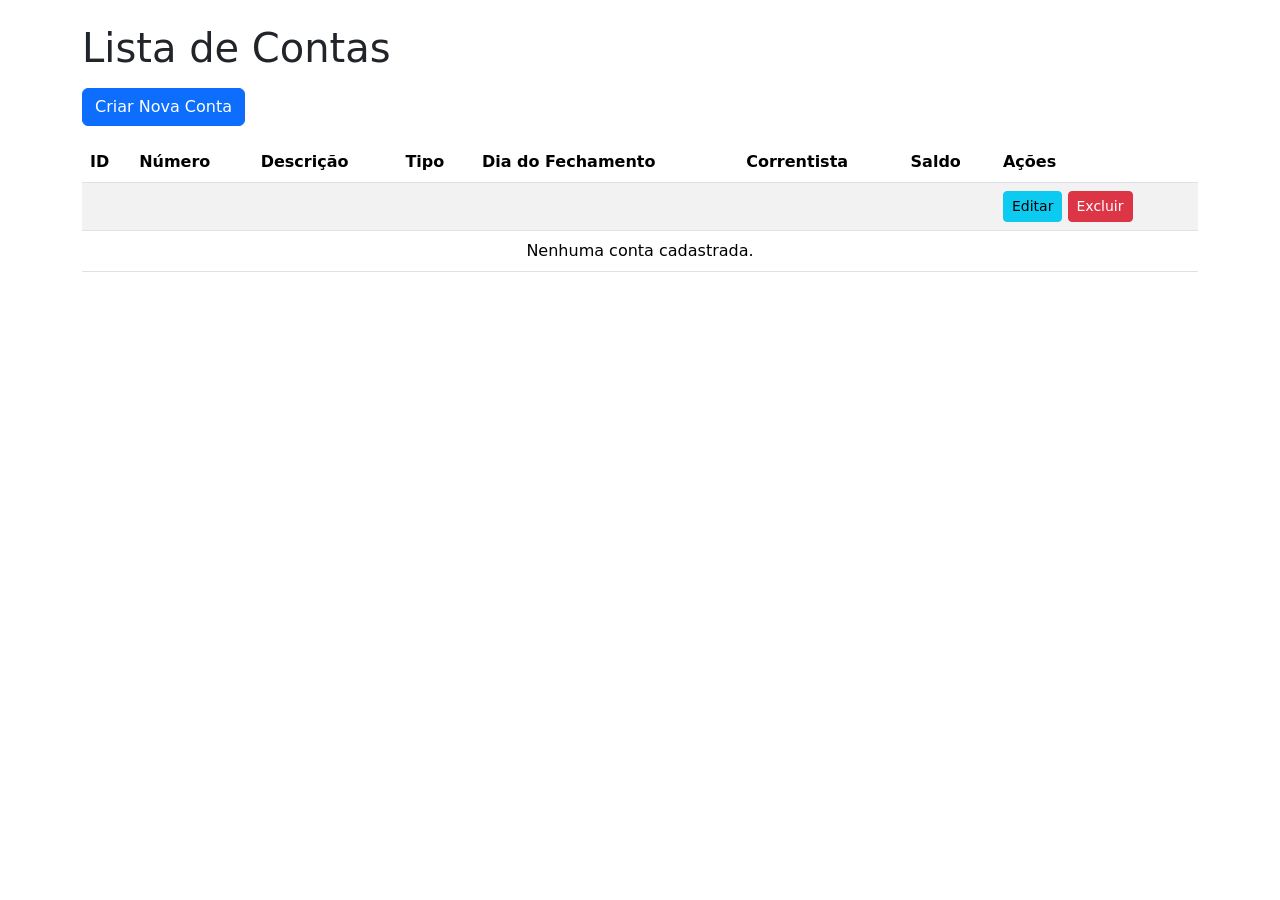
==== src/main/resources/templates/contas/list.html @ c017f59e "atualização para deploy e adição de api" ====
<!DOCTYPE html>
<html lang="pt-br"
      xmlns:th="http://www.thymeleaf.org">
<head>
    <meta charset="UTF-8">
    <meta name="viewport" content="width=device-width, initial-scale=1.0">
    <title>Lista de Contas - Finangest</title>

    <link href="https://cdn.jsdelivr.net/npm/bootstrap@5.3.3/dist/css/bootstrap.min.css" rel="stylesheet"
          integrity="sha384-QWTKZyjpPEjISv5WaRU9OFeRpok6YctnYmDr5pNlyT2bRjXh0JMhjY6hW+ALEwIH" crossorigin="anonymous">

    <link rel="stylesheet" th:href="@{/css/cabecalho.css}">
    <link rel="stylesheet" th:href="@{/css/lista-contas.css}">

</head>
<body>

    <div th:insert="~{cabecalho}"></div>

    <div class="container mt-4">
        <h1 class="mb-3">Lista de Contas</h1>

        <a th:href="@{/contas/form}" class="btn btn-primary mb-3">Criar Nova Conta</a>

        <table class="table table-striped table-hover">
            <thead>
                <tr>
                    <th>ID</th>
                    <th>Número</th>
                    <th>Descrição</th>
                    <th>Tipo</th>
                    <th>Dia do Fechamento</th>
                    <th>Correntista</th>
                    <th>Saldo</th>
                    <th>Ações</th>
                </tr>
            </thead>
            <tbody>
                <tr th:each="conta : ${contas}"
                    class="clickable-row"
                    th:data-conta-id="${conta.id}"
                    th:data-redirect-url="@{/contas/{id}/extrato(id=${conta.id})}">
                    <td th:text="${conta.id}"></td>
                    <td th:text="${conta.numero}"></td>
                    <td th:text="${conta.descricao}"></td>
                    <td th:text="${conta.tipo?.getDescricao()}"></td>
                    <td th:text="${conta.diaFechamento}"></td>
                    <td th:text="${conta.correntista?.nome}"></td>
                    <td th:text="${conta.saldo}"></td>
                    <td>
                        <a th:href="@{/contas/edit/{id}(id=${conta.id})}" class="btn btn-sm btn-info">Editar</a>
                        <a th:href="@{/contas/delete/{id}(id=${conta.id})}" class="btn btn-sm btn-danger">Excluir</a>
                    </td>
                </tr>
                <tr th:if="${#lists.isEmpty(contas)}">
                    <td colspan="8" class="text-center">Nenhuma conta cadastrada.</td>
                </tr>
            </tbody>
        </table>
    </div>

    <script src="https://cdn.jsdelivr.net/npm/bootstrap@5.3.3/dist/js/bootstrap.bundle.min.js"
            integrity="sha384-YvpcrYf0tY3lHB60NNkmXc5s9fDVZLESaAA55NDzOxhy9GkcIdslK1eN7N6jIeHz" crossorigin="anonymous">
    </script>
    <script th:src="@{/js/contasList.js}"></script>
</body>
</html>
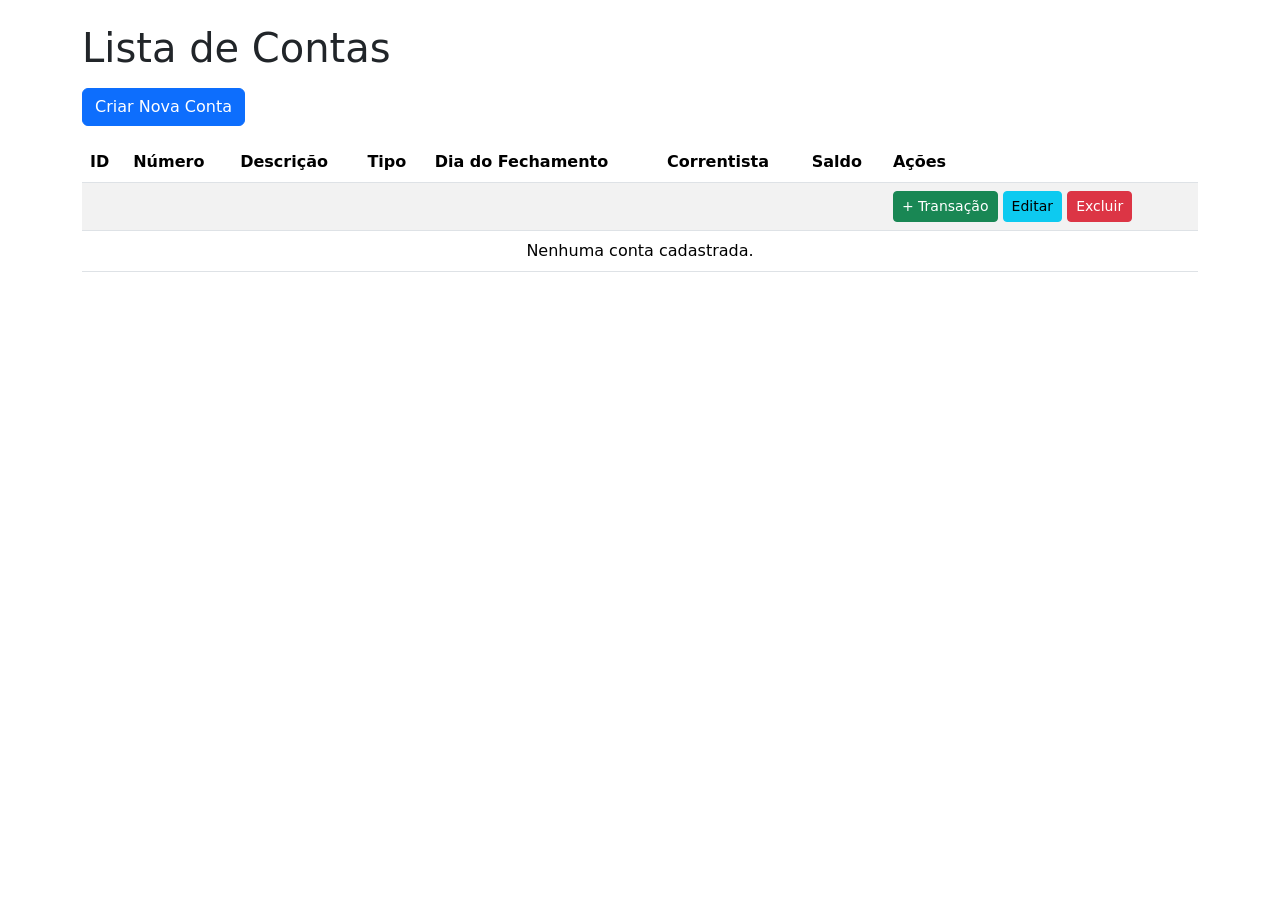
==== commit 9eaacb27: "add transacao" ====
--- a/src/main/resources/templates/contas/list.html
+++ b/src/main/resources/templates/contas/list.html
@@ -48,6 +48,8 @@
                     <td th:text="${conta.correntista?.nome}"></td>
                     <td th:text="${conta.saldo}"></td>
                     <td>
+                        <a th:href="@{/transacoes/form(contaId=${conta.id})}" class="btn btn-sm btn-success">+ Transação</a>
+                        
                         <a th:href="@{/contas/edit/{id}(id=${conta.id})}" class="btn btn-sm btn-info">Editar</a>
                         <a th:href="@{/contas/delete/{id}(id=${conta.id})}" class="btn btn-sm btn-danger">Excluir</a>
                     </td>
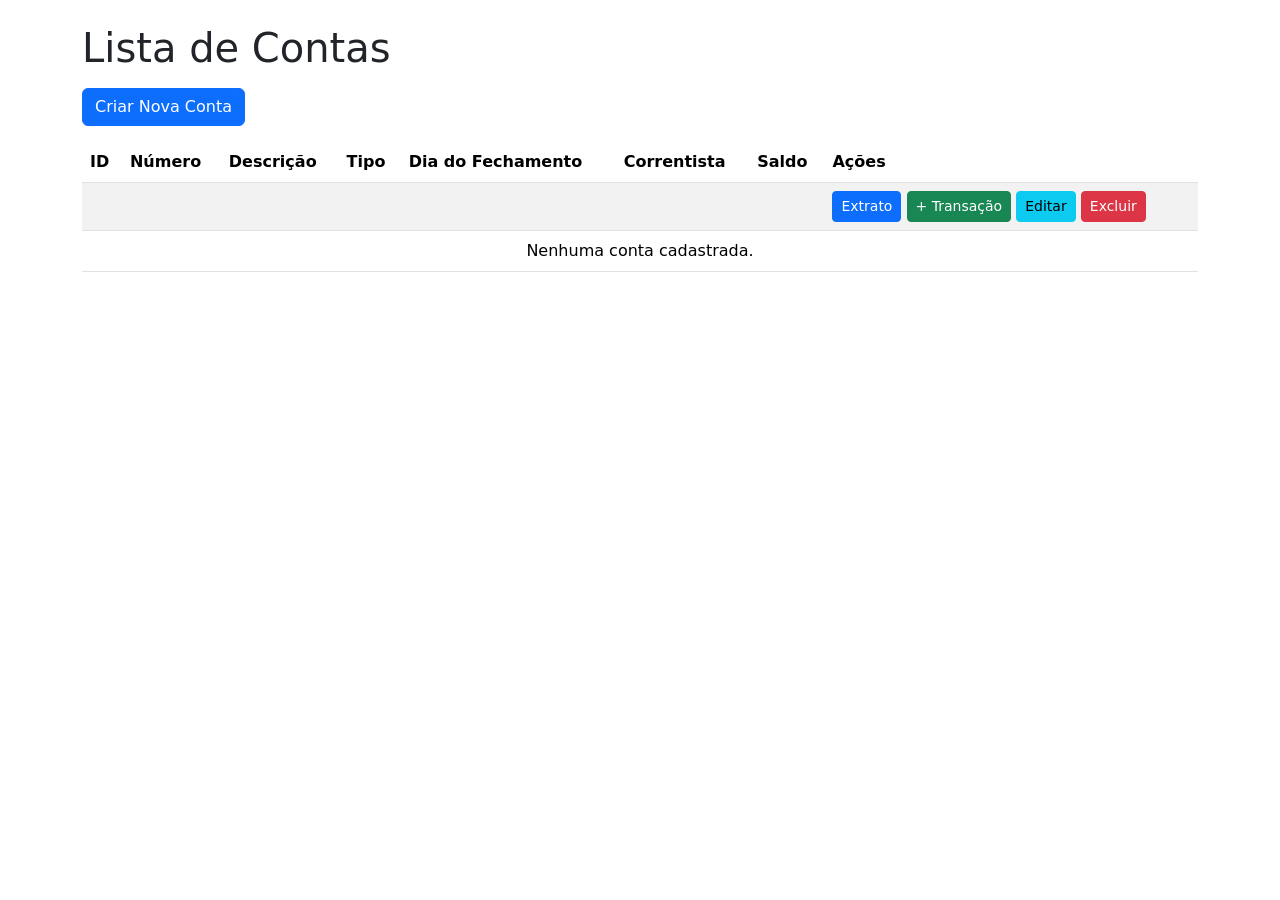
==== commit e8a69d20: "add botao extrato" ====
--- a/src/main/resources/templates/contas/list.html
+++ b/src/main/resources/templates/contas/list.html
@@ -48,6 +48,8 @@
                     <td th:text="${conta.correntista?.nome}"></td>
                     <td th:text="${conta.saldo}"></td>
                     <td>
+                        <a th:href="@{/contas/{id}/extrato(id=${conta.id})}" class="btn btn-sm btn-primary">Extrato</a>
+                        
                         <a th:href="@{/transacoes/form(contaId=${conta.id})}" class="btn btn-sm btn-success">+ Transação</a>
                         
                         <a th:href="@{/contas/edit/{id}(id=${conta.id})}" class="btn btn-sm btn-info">Editar</a>
